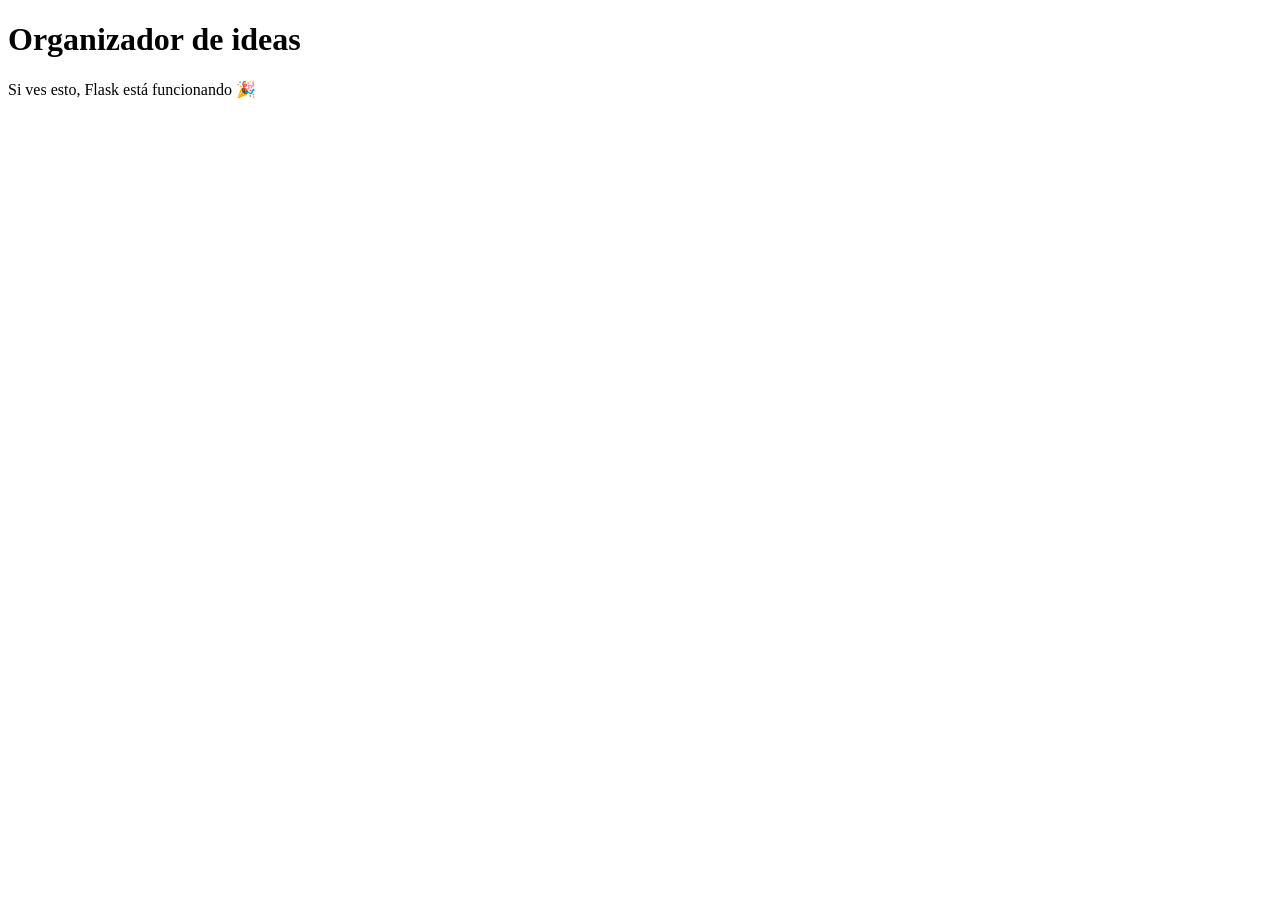
==== templates/lndex.html @ 38da14e0 "Candelario1" ====
<!DOCTYPE html>
<html lang="es">
<head>
    <meta charset="UTF-8">
    <title>Organizador de ideas</title>
</head>
<body>
    <h1>Organizador de ideas</h1>
    <p>Si ves esto, Flask está funcionando 🎉</p>
</body>
</html>
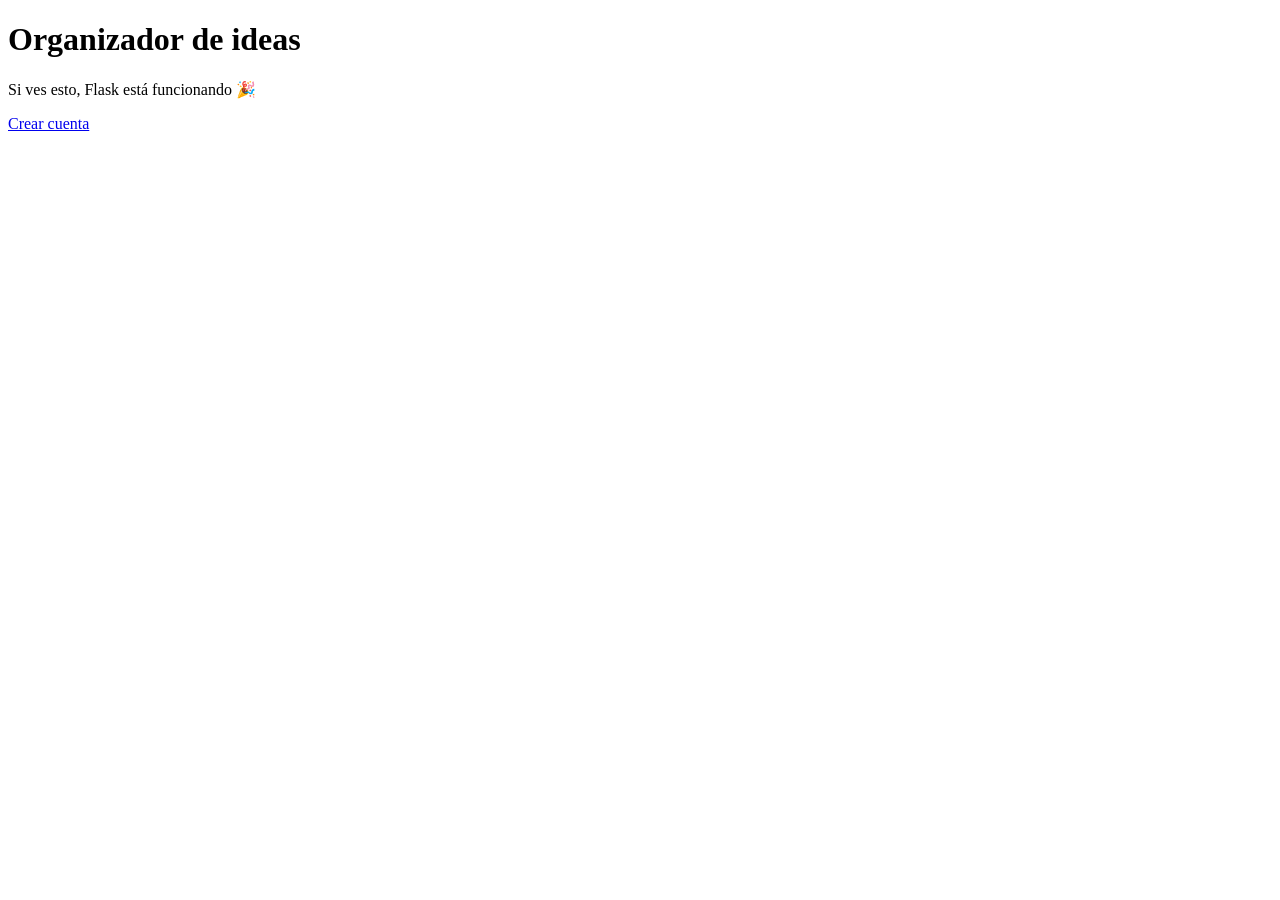
==== commit 1d7fec76: "blegg" ====
--- a/templates/lndex.html
+++ b/templates/lndex.html
@@ -7,5 +7,6 @@
 <body>
     <h1>Organizador de ideas</h1>
     <p>Si ves esto, Flask está funcionando 🎉</p>
+    <a href="/registro">Crear cuenta</a>
 </body>
 </html>
